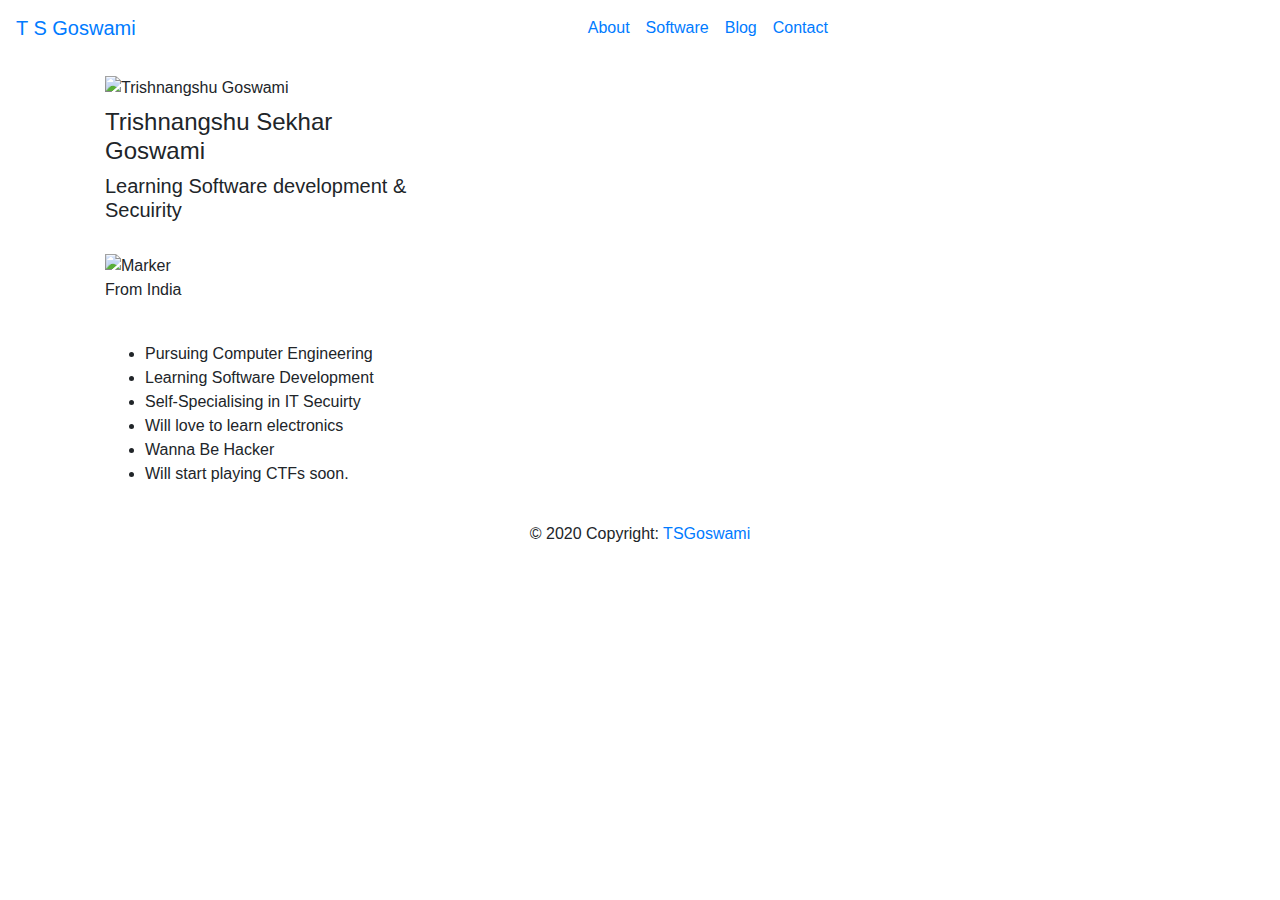
==== about.html @ 265e6a4a "Link fixed" ====
<!DOCTYPE html>
<html lang="en">

<head>
    <meta charset="UTF-8">
    <meta name="viewport" content="width=device-width, initial-scale=1.0">

    <!-- CSS only -->
    <link rel="stylesheet" href="https://stackpath.bootstrapcdn.com/bootstrap/4.5.0/css/bootstrap.min.css">
    <link rel="stylesheet" href="./static/css/about.css">
    <link href="https://fonts.googleapis.com/css2?family=Ubuntu&display=swap" rel="stylesheet">
    <link href="https://fonts.googleapis.com/css2?family=Noto+Sans+JP:wght@100&display=swap" rel="stylesheet">
    <!-- Font-Awesome 4 -->
    <link rel="stylesheet" href="https://cdnjs.cloudflare.com/ajax/libs/font-awesome/4.7.0/css/font-awesome.min.css">
    <link rel="icon" href="/static/icons/favicon.ico" type="image/gif">

    <title>About</title>


</head>


<body>
    <!-- Navigation Section  -->
    <section id="nav-bar">
        <nav class="navbar navbar-expand-lg ">
            <a class="navbar-brand" href="tsgoswami.github.io/personalweb/">T S Goswami</a>
            <button class="navbar-toggler" type="button" data-toggle="collapse" data-target="#navbarNav"
                aria-controls="navbarNav" aria-expanded="false" aria-label="Toggle navigation">
                <i class="fa fa-bars" aria-hidden="true"></i>

            </button>
            <div class="collapse navbar-collapse"></div>
            <div class="collapse navbar-collapse" id="navbarNav">
                <ul class="navbar-nav">
                    <li class="nav-item">
                        <a class="nav-link" href="#">About</span></a>
                    </li>
                    <li class="nav-item">
                        <a class="nav-link" href="#">Software</a>
                    </li>
                    <li class="nav-item">
                        <a class="nav-link" href="#">Blog</a>
                    </li>
                    <li class="nav-item">
                        <a class="nav-link" href="#">Contact</a>
                    </li>
                </ul>
            </div>

        </nav>
    </section>



    <section id="cards">
        <div class="container">
            <div class="row">
                <div class="col-lg-4 col-md-12 col-sm-12">
                    <div class="card-body">
                        <img src="./static/img/mypic.jpg" alt="Trishnangshu Goswami" class="img-fluid-rounded-circle w-100 mb-2">
                        <h4>Trishnangshu Sekhar Goswami</h4>
                        <h5>Learning Software development & Secuirity</h5>
                        <div class="marker">
                            <br>
                            <img src="./static/icons/marker.svg" alt="Marker">
                            <p>From India</p>
                        </div>
                        <br>
                        <ul>
                            <li>Pursuing Computer Engineering</li>
                            <li>Learning Software Development</li>
                            <li>Self-Specialising in IT Secuirty</li>
                            <li>Will love to learn electronics</li>
                            <li>Wanna Be Hacker</li>
                            <li>Will start playing CTFs soon.</li>
                           
                        </ul>
                    </div>
                        
                    </div>
                </div>
            </div>
        </div>

    </section>

    <!-- Footer Section  -->
    <!-- Footer -->
    <footer id="footer">

        <!-- Copyright -->
        <div class="footer-copyright text-center">© 2020 Copyright:
            <a href="#">TSGoswami</a>
        </div>
        <!-- Copyright -->

    </footer>
    <!-- Footer -->
</body>
<!-- JS, Popper.js, and jQuery -->
<script src="https://code.jquery.com/jquery-3.5.1.slim.min.js"></script>
<script src="https://cdn.jsdelivr.net/npm/popper.js@1.16.0/dist/umd/popper.min.js"></script>
<script src="https://stackpath.bootstrapcdn.com/bootstrap/4.5.0/js/bootstrap.min.js"></script>

</html>
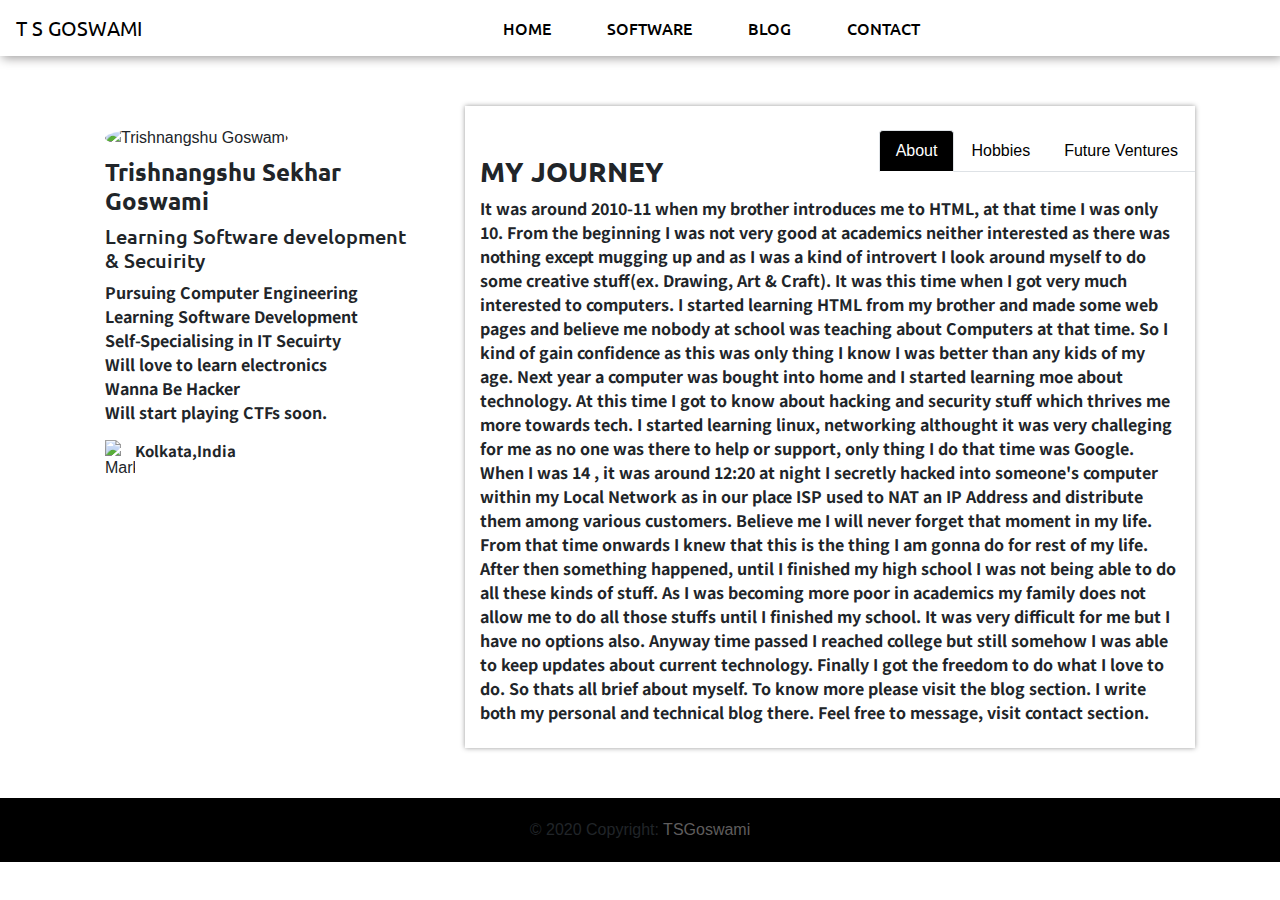
==== commit b24625c0: "Banner text update, About Page updated" ====
--- a/about.html
+++ b/about.html
@@ -24,7 +24,7 @@
     <!-- Navigation Section  -->
     <section id="nav-bar">
         <nav class="navbar navbar-expand-lg ">
-            <a class="navbar-brand" href="tsgoswami.github.io/personalweb/">T S Goswami</a>
+            <a class="navbar-brand" href="http://tsgoswami.github.io/personalweb">T S Goswami</a>
             <button class="navbar-toggler" type="button" data-toggle="collapse" data-target="#navbarNav"
                 aria-controls="navbarNav" aria-expanded="false" aria-label="Toggle navigation">
                 <i class="fa fa-bars" aria-hidden="true"></i>
@@ -34,7 +34,7 @@
             <div class="collapse navbar-collapse" id="navbarNav">
                 <ul class="navbar-nav">
                     <li class="nav-item">
-                        <a class="nav-link" href="#">About</span></a>
+                        <a class="nav-link" href="index.html">Home</span></a>
                     </li>
                     <li class="nav-item">
                         <a class="nav-link" href="#">Software</a>
@@ -58,15 +58,11 @@
             <div class="row">
                 <div class="col-lg-4 col-md-12 col-sm-12">
                     <div class="card-body">
-                        <img src="./static/img/mypic.jpg" alt="Trishnangshu Goswami" class="img-fluid-rounded-circle w-100 mb-2">
+                        <img src="./static/img/mypic.jpg" alt="Trishnangshu Goswami"
+                            class="img-fluid-rounded-circle w-100 mb-2">
                         <h4>Trishnangshu Sekhar Goswami</h4>
                         <h5>Learning Software development & Secuirity</h5>
-                        <div class="marker">
-                            <br>
-                            <img src="./static/icons/marker.svg" alt="Marker">
-                            <p>From India</p>
-                        </div>
-                        <br>
+
                         <ul>
                             <li>Pursuing Computer Engineering</li>
                             <li>Learning Software Development</li>
@@ -74,13 +70,94 @@
                             <li>Will love to learn electronics</li>
                             <li>Wanna Be Hacker</li>
                             <li>Will start playing CTFs soon.</li>
-                           
                         </ul>
+                        <div class="marker">
+                            <br>
+                            <img src="./static/icons/marker.svg" alt="Marker">
+                            <p>Kolkata,India</p>
+                        </div>
+
                     </div>
-                        
+
+                </div>
+
+                <div class="col-lg-8 col-md-12 col-sm-12">
+                    <div class="card-body-2">
+                        <div class="img-fluid-rounded-circle w-100 mb-2">
+                            <!-- Nav pills -->
+                            <br>
+                            <!-- Nav tabs -->
+                            <ul class="nav nav-tabs" role="tablist">
+                                <li class="nav-item">
+                                    <a class="nav-link active" data-toggle="tab" href="#home">About</a>
+                                </li>
+                                <li class="nav-item">
+                                    <a class="nav-link" data-toggle="tab" href="#menu1">Hobbies</a>
+                                </li>
+                                <li class="nav-item">
+                                    <a class="nav-link" data-toggle="tab" href="#menu2">Future Ventures</a>
+                                </li>
+                            </ul>
+
+                            <!-- Tab panes -->
+                            <div class="tab-content">
+                                <div id="home" class="container tab-pane active"><br>
+                                    <h3 class='journey'>MY JOURNEY</h3>
+                                    <p class="j-para">
+                                        It was around 2010-11 when my brother introduces me to HTML, at that time I was
+                                        only 10. From the beginning I was not very good at academics neither interested
+                                        as there was nothing except mugging up and as I was a kind of introvert I look
+                                        around myself to do some creative stuff(ex. Drawing, Art & Craft). It was this
+                                        time when I got very much interested to computers. I started learning HTML from
+                                        my brother and made some web pages and believe me nobody at school was teaching
+                                        about Computers at that time. So I kind of gain confidence as this was only
+                                        thing I know I was better than any kids of my age.
+
+                                        Next year a computer was bought into home and I started learning moe about
+                                        technology. At this time I got to know about hacking and security stuff which
+                                        thrives me more towards tech. I started learning linux, networking althought it
+                                        was very challeging for me as no one was there to help or support, only thing I
+                                        do that time was Google.
+
+
+                                        When I was 14 , it was around 12:20 at night I secretly hacked into someone's
+                                        computer within my Local Network as in our place ISP used to NAT an IP Address
+                                        and distribute them among various customers. Believe me I will never forget that
+                                        moment
+                                        in my life. From that time onwards I knew that this is the thing I am gonna do
+                                        for rest of my life.
+                                        After then something happened, until I finished my high school I was not being
+                                        able to do all these kinds of stuff. As I was becoming more poor in academics my
+                                        family does not allow me to do all those stuffs until I finished my school. It
+                                        was very difficult for me but I have no options also. Anyway time passed I
+                                        reached college but still somehow I was able to keep updates about current
+                                        technology.
+
+                                        Finally I got the freedom to do what I love to do. So thats all brief about
+                                        myself. To know more please visit the blog section. I write both my personal and
+                                        technical blog there. Feel free to message, visit contact section.
+                                    </p>
+                                    <br>
+
+
+
+                                </div>
+                                <div id="menu1" class="container tab-pane fade"><br>
+                                    <h3>Comming Soon</h3>
+                                    <p>Development going on.</p>
+                                </div>
+                                <div id="menu2" class="container tab-pane fade"><br>
+                                    <h3>Comming Soon</h3>
+                                    <p>Development going on.</p>
+                                </div>
+                            </div>
+                        </div>
                     </div>
+                    </ul>
                 </div>
             </div>
+        </div>
+        </div>
         </div>
 
     </section>
--- a/static/css/about.css
+++ b/static/css/about.css
@@ -0,0 +1,155 @@
+*{
+    padding: 0;
+    margin: 0;
+}
+
+/*Body*/
+body{
+    background-color: white;
+}
+
+/*Navigation Section*/
+.navbar{
+   
+   background-color: white;
+   box-shadow: 2px 2px 10px rgb(156, 154, 154);
+}
+
+#nav-bar{
+    position: sticky;
+    width: 100%;
+    top: 0;
+    left: 0;
+    z-index:2;
+   
+}
+
+
+.navbar a{
+    font-family: 'Ubuntu', sans-serif;
+    text-transform: uppercase!important;
+    color:black;
+    
+}
+.navbar-nav li{
+    padding: 0 20px;
+}
+.navbar-nav li a{
+    font-weight: 500;
+    float: center;
+    text-align: center;
+}
+.fa-bars{
+    float: right;
+    color: black;
+    font-size: 20px !important;
+}
+.navbar-toggler{
+    outline: none !important;
+}
+
+/* Cards */
+
+.card-body{
+
+    margin: 50px auto;
+}
+
+.card-body-2{
+    -moz-box-shadow: 0 0 5px #999;
+    -webkit-box-shadow: 0 0 5px #999;
+    box-shadow: 0 0 5px #999;
+    margin: 50px auto;
+}
+
+
+.card-body h4{
+    font-family: 'Ubuntu', sans-serif;
+    font-weight: bold;
+}
+.card-body h5{
+    font-family: 'Ubuntu', sans-serif;
+    
+}
+.card-body li{
+    list-style: none;
+    font-family: 'Noto Sans JP', sans-serif;
+    font-weight: bold;
+    
+}
+@media only screen and (max-width:991px){
+    .card-body{
+        box-shadow: 5px 1px 5px 1px rgb(190, 190, 190);
+        border-radius: 10px;
+    }
+    .card-body li{
+        list-style: disc;
+    }
+    .card-body-2{
+        margin:0;
+    }
+}
+
+.img-fluid-rounded-circle{
+    border-radius:50%;
+}
+.marker{
+    display: flex;
+    float: center;
+}
+p{
+    margin-bottom: 0 !important;
+}
+.marker p{
+    font-family: 'Noto Sans JP', sans-serif;
+    font-weight: bold;
+    font-size: 15px;
+}
+.marker img{
+    margin: 10 10px;
+    width: 30px;
+}
+/*Nav Tabs*/
+
+.nav-tabs{
+    float: right;
+}
+.nav-link{
+    color:#000 !important;
+}
+.nav-link.active{
+    background-color: #000 !important;
+    color: white !important;
+}
+.journey{
+    font-family: 'Ubuntu', sans-serif;
+    font-weight: bold;
+}
+.j-para{
+    font-family: 'Noto Sans JP', sans-serif;
+    font-weight: bold;
+}
+
+
+
+/*Footer*/
+#footer{
+    background-color: black;
+    padding:20px 0px;
+
+}
+.text-center{
+    padding-bottom: 0 !important;
+    text-align: center;
+    justify-content: center;
+    
+}
+footer a{
+
+    color:rgb(95, 93, 93);
+   
+}
+footer a:hover{
+    color:black;
+    text-decoration: none;
+}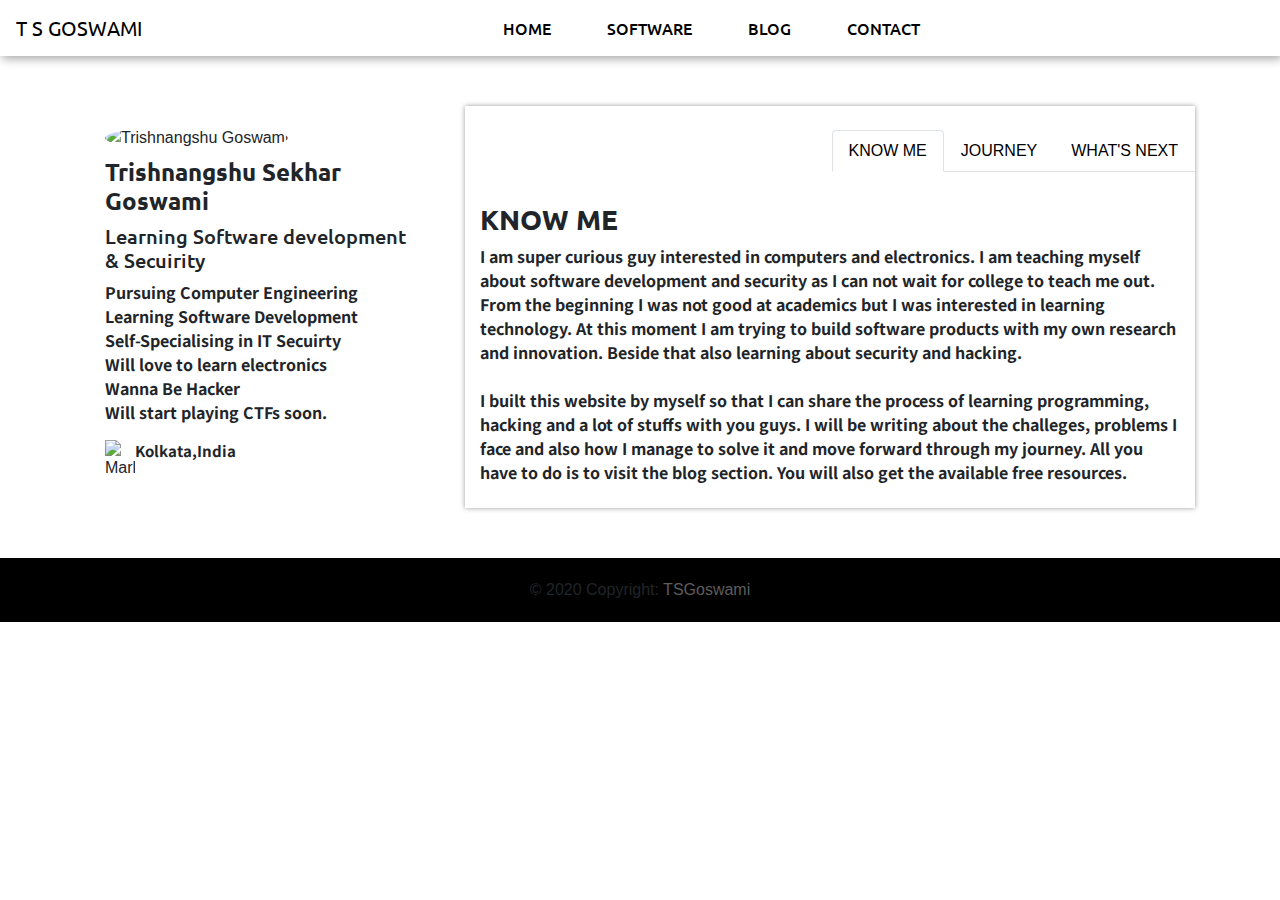
==== commit 57965b3f: "made changes in about section" ====
--- a/about.html
+++ b/about.html
@@ -89,19 +89,41 @@
                             <!-- Nav tabs -->
                             <ul class="nav nav-tabs" role="tablist">
                                 <li class="nav-item">
-                                    <a class="nav-link active" data-toggle="tab" href="#home">About</a>
+                                    <a class="nav-link active" data-toggle="tab" href="#home">KNOW ME</a>
                                 </li>
                                 <li class="nav-item">
-                                    <a class="nav-link" data-toggle="tab" href="#menu1">Hobbies</a>
+                                    <a class="nav-link" data-toggle="tab" href="#menu1">JOURNEY</a>
                                 </li>
                                 <li class="nav-item">
-                                    <a class="nav-link" data-toggle="tab" href="#menu2">Future Ventures</a>
+                                    <a class="nav-link" data-toggle="tab" href="#menu2">WHAT'S NEXT</a>
                                 </li>
                             </ul>
 
                             <!-- Tab panes -->
                             <div class="tab-content">
-                                <div id="home" class="container tab-pane active"><br>
+                                <div id="home" class="container tab-pane active">
+                                    <br>
+                                    <br>
+                                    <br>
+                                    <h3 class='journey'>KNOW ME</h3>
+                                    <p class="j-para">
+                                        I am super curious guy interested in computers and electronics.
+                                        I am teaching myself about software development and security as I can not wait for college to teach me out.
+                                        From the beginning I was not good at academics but I was interested in learning technology.  
+                                        At this moment I am trying to build software products with my own research and innovation. Beside that also learning about security and hacking.     
+                                    </p>
+                                    <br>
+                                    <p class="j-para"> 
+                                        I built this website by myself so that I can share the process of learning programming, hacking and a lot of stuffs with you guys. I will be writing about the challeges, problems I face and also how I manage to solve it and move forward through my journey. All you have to do is to visit the blog section. You will also get the available free resources.
+                                    </p>
+                                    <br>
+
+
+
+                                </div>
+                                <div id="menu1" class="container tab-pane fade"><br>
+                                    <br>
+                                    <br>
                                     <h3 class='journey'>MY JOURNEY</h3>
                                     <p class="j-para">
                                         It was around 2010-11 when my brother introduces me to HTML, at that time I was
@@ -139,12 +161,6 @@
                                     </p>
                                     <br>
 
-
-
-                                </div>
-                                <div id="menu1" class="container tab-pane fade"><br>
-                                    <h3>Comming Soon</h3>
-                                    <p>Development going on.</p>
                                 </div>
                                 <div id="menu2" class="container tab-pane fade"><br>
                                     <h3>Comming Soon</h3>
--- a/static/css/about.css
+++ b/static/css/about.css
@@ -82,6 +82,9 @@
         box-shadow: 5px 1px 5px 1px rgb(190, 190, 190);
         border-radius: 10px;
     }
+    .card-body-2{
+        border-radius: 10px;
+    }
     .card-body li{
         list-style: disc;
     }
@@ -114,13 +117,15 @@
 .nav-tabs{
     float: right;
 }
+@media only screen and (max-width:991px){
+    .nav-tabs{
+        float:left;
+    }
+}
 .nav-link{
     color:#000 !important;
 }
-.nav-link.active{
-    background-color: #000 !important;
-    color: white !important;
-}
+
 .journey{
     font-family: 'Ubuntu', sans-serif;
     font-weight: bold;
@@ -129,7 +134,9 @@
     font-family: 'Noto Sans JP', sans-serif;
     font-weight: bold;
 }
-
+.list{
+    margin:0 20px;
+}
 
 
 /*Footer*/
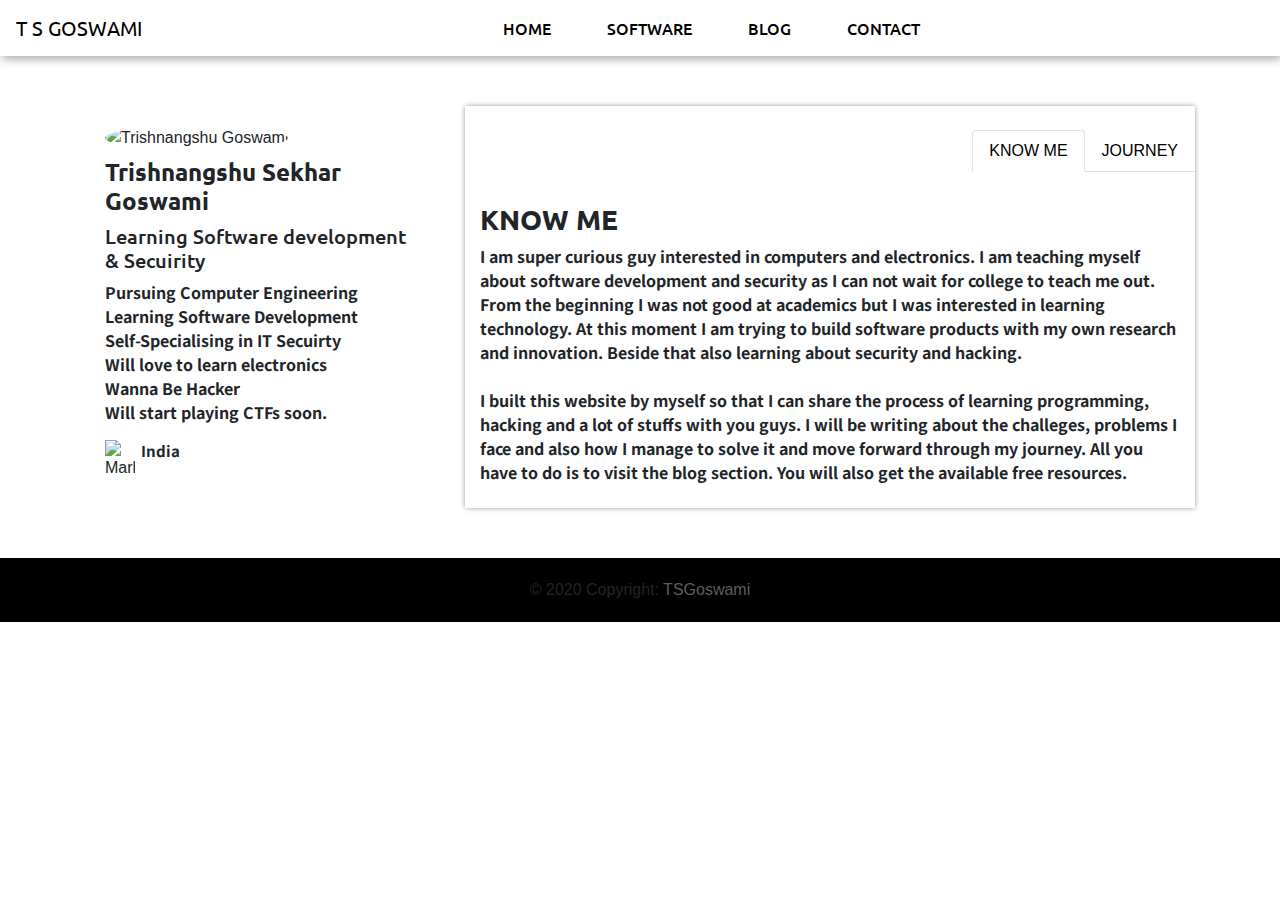
==== commit e9696508: "Latest updates" ====
--- a/about.html
+++ b/about.html
@@ -12,9 +12,11 @@
     <link href="https://fonts.googleapis.com/css2?family=Noto+Sans+JP:wght@100&display=swap" rel="stylesheet">
     <!-- Font-Awesome 4 -->
     <link rel="stylesheet" href="https://cdnjs.cloudflare.com/ajax/libs/font-awesome/4.7.0/css/font-awesome.min.css">
-    <link rel="icon" href="/static/icons/favicon.ico" type="image/gif">
-
-    <title>About</title>
+    <link rel="icon" href="favicon.ico" type="image/gif">
+   
+    <title>About Me</title>
+
+
 
 
 </head>
@@ -24,7 +26,7 @@
     <!-- Navigation Section  -->
     <section id="nav-bar">
         <nav class="navbar navbar-expand-lg ">
-            <a class="navbar-brand" href="http://tsgoswami.github.io/personalweb">T S Goswami</a>
+            <a class="navbar-brand" href="home.html">T S Goswami</a>
             <button class="navbar-toggler" type="button" data-toggle="collapse" data-target="#navbarNav"
                 aria-controls="navbarNav" aria-expanded="false" aria-label="Toggle navigation">
                 <i class="fa fa-bars" aria-hidden="true"></i>
@@ -34,16 +36,16 @@
             <div class="collapse navbar-collapse" id="navbarNav">
                 <ul class="navbar-nav">
                     <li class="nav-item">
-                        <a class="nav-link" href="index.html">Home</span></a>
-                    </li>
-                    <li class="nav-item">
-                        <a class="nav-link" href="#">Software</a>
-                    </li>
-                    <li class="nav-item">
-                        <a class="nav-link" href="#">Blog</a>
-                    </li>
-                    <li class="nav-item">
-                        <a class="nav-link" href="#">Contact</a>
+                        <a class="nav-link" href="home.html">Home</span></a>
+                    </li>
+                    <li class="nav-item">
+                        <a class="nav-link" href="software.html">Software</a>
+                    </li>
+                    <li class="nav-item">
+                        <a class="nav-link" href="blog.html">Blog</a>
+                    </li>
+                    <li class="nav-item">
+                        <a class="nav-link" href="contact.html">Contact</a>
                     </li>
                 </ul>
             </div>
@@ -74,7 +76,7 @@
                         <div class="marker">
                             <br>
                             <img src="./static/icons/marker.svg" alt="Marker">
-                            <p>Kolkata,India</p>
+                            <p>&nbsp India</p>
                         </div>
 
                     </div>
@@ -94,9 +96,9 @@
                                 <li class="nav-item">
                                     <a class="nav-link" data-toggle="tab" href="#menu1">JOURNEY</a>
                                 </li>
-                                <li class="nav-item">
+                                <!-- <li class="nav-item">
                                     <a class="nav-link" data-toggle="tab" href="#menu2">WHAT'S NEXT</a>
-                                </li>
+                                </li> -->
                             </ul>
 
                             <!-- Tab panes -->
@@ -162,10 +164,10 @@
                                     <br>
 
                                 </div>
-                                <div id="menu2" class="container tab-pane fade"><br>
+                                <!-- <div id="menu2" class="container tab-pane fade"><br>
                                     <h3>Comming Soon</h3>
                                     <p>Development going on.</p>
-                                </div>
+                                </div> -->
                             </div>
                         </div>
                     </div>
@@ -177,6 +179,11 @@
         </div>
 
     </section>
+    
+
+    
+
+
 
     <!-- Footer Section  -->
     <!-- Footer -->
@@ -185,11 +192,10 @@
         <!-- Copyright -->
         <div class="footer-copyright text-center">© 2020 Copyright:
             <a href="#">TSGoswami</a>
-        </div>
-        <!-- Copyright -->
+        
 
     </footer>
-    <!-- Footer -->
+   
 </body>
 <!-- JS, Popper.js, and jQuery -->
 <script src="https://code.jquery.com/jquery-3.5.1.slim.min.js"></script>
